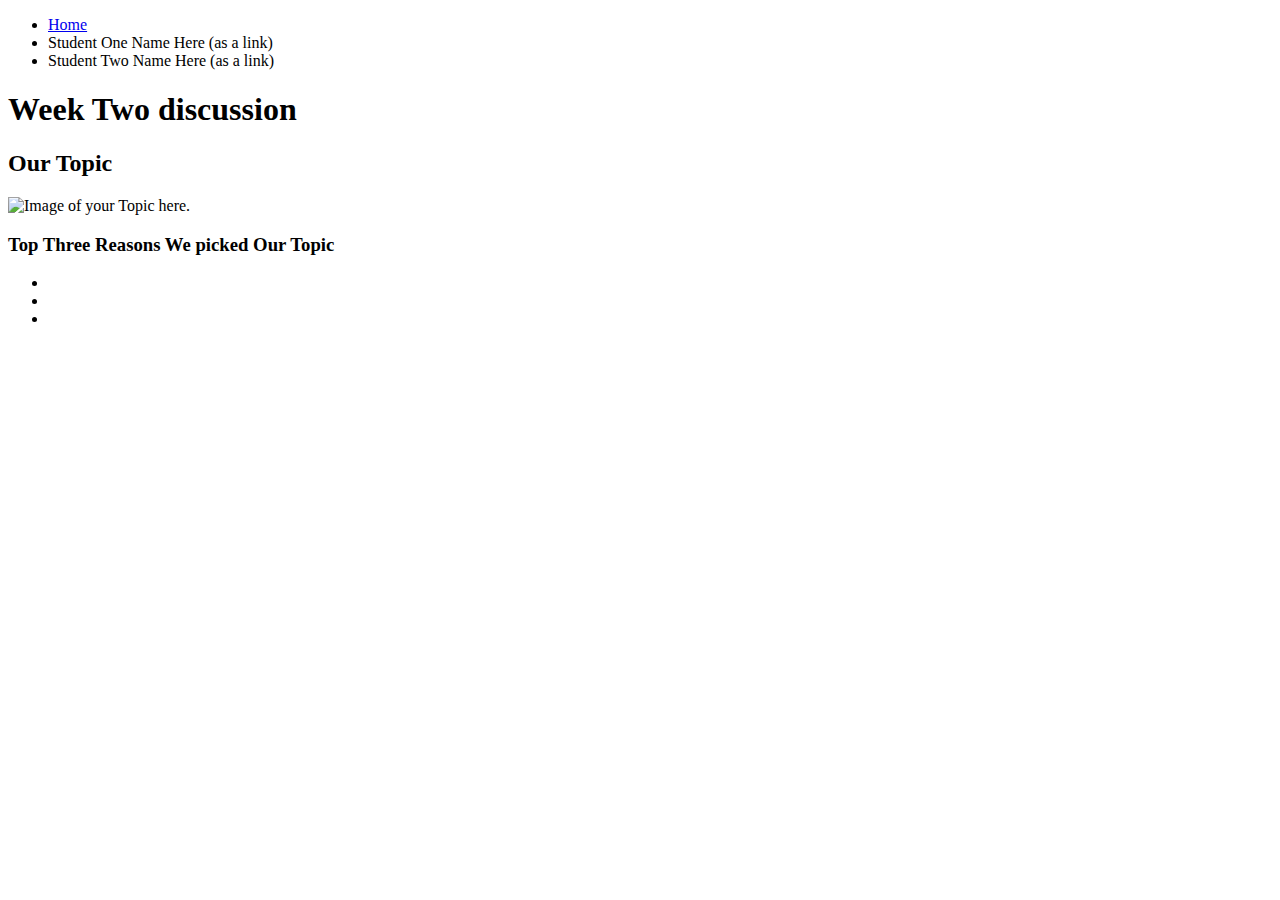
==== index.html @ 41506296 "Add files via upload" ====
<!DOCTYPE html>
<html lang="en">
<head>
    <meta charset="UTF-8">
    <meta http-equiv="X-UA-Compatible" content="IE=edge">
    <meta name="viewport" content="width=device-width, initial-scale=1.0">
    <!-- <link rel="stylesheet" href="css/html5reset.css"> -->
    <!-- <link rel="stylesheet" href="css/student1.css"> -->
    <!-- <link rel="stylesheet" href="css/student2.css"> -->
    <!-- <link rel="stylesheet" href="css/student3.css"> -->
    <title>Week 2 Discussion</title>
</head>
<body>
    <header>
        <nav>
            <ul>
                <li><a href = "index.html">Home</a></li>
                <li>Student One Name Here (as a link)</li>
                <li>Student Two Name Here (as a link)</li>
            </ul>
        </nav>
        <h1>Week Two discussion</h1>

    </header>
    
    <main>
        <h2> Our Topic</h2>
        <img src = "yourPicHere" width="200" alt = "Image of your Topic here.">

        <h3>Top Three Reasons We picked Our Topic</h3>
        <ul>
            <li></li>
            <li></li>
            <li></li>
        </ul>
    </main>
    
</body>
</html>
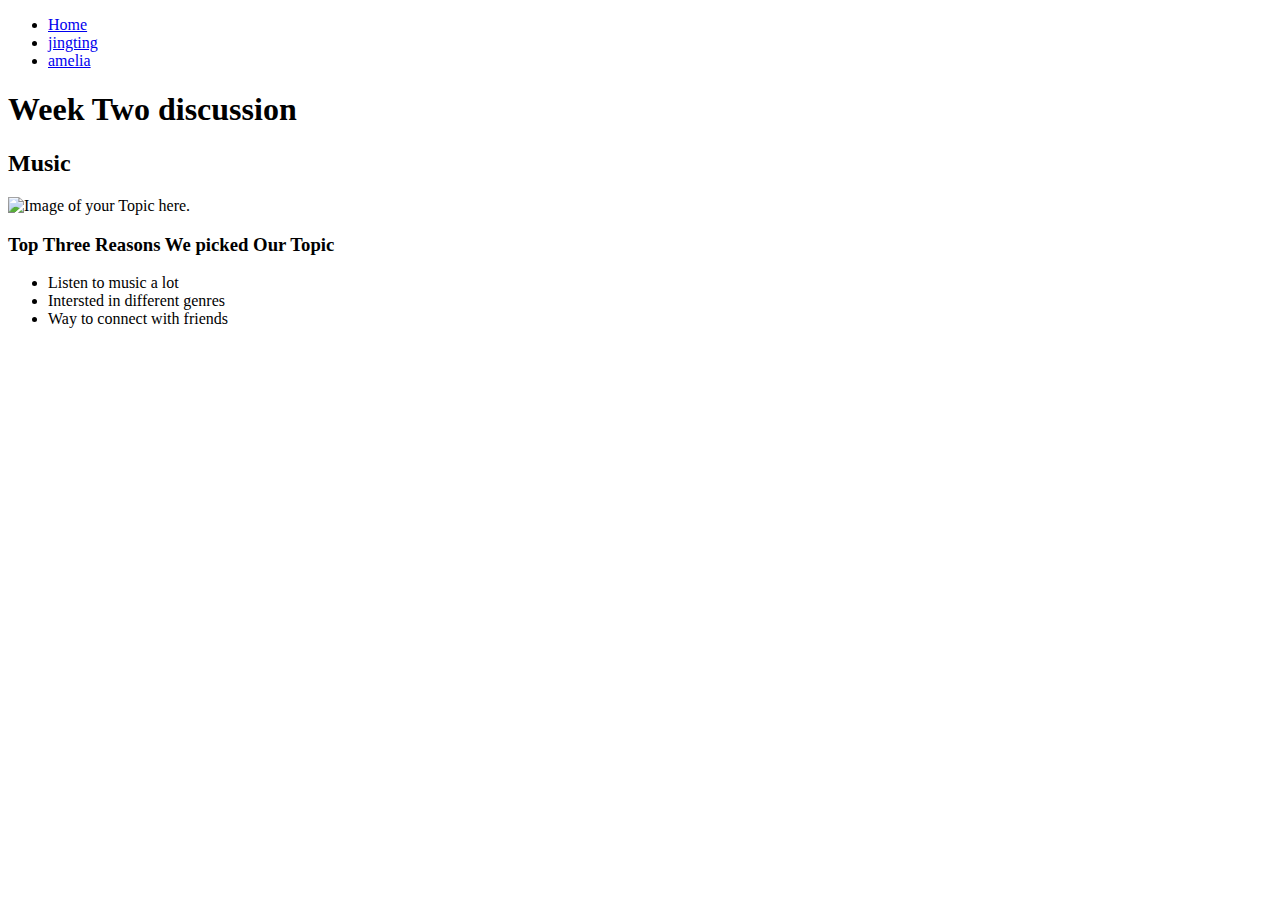
==== commit 276c2084: "Update index.html" ====
--- a/index.html
+++ b/index.html
@@ -15,8 +15,8 @@
         <nav>
             <ul>
                 <li><a href = "index.html">Home</a></li>
-                <li>Student One Name Here (as a link)</li>
-                <li>Student Two Name Here (as a link)</li>
+                <li><a href = "jingting.html">jingting</a></li>
+                <li><a href = "amelia.html">amelia</a></li>
             </ul>
         </nav>
         <h1>Week Two discussion</h1>
@@ -24,16 +24,16 @@
     </header>
     
     <main>
-        <h2> Our Topic</h2>
+        <h2> Music</h2>
         <img src = "yourPicHere" width="200" alt = "Image of your Topic here.">
 
         <h3>Top Three Reasons We picked Our Topic</h3>
         <ul>
-            <li></li>
-            <li></li>
-            <li></li>
+            <li>Listen to music a lot</li>
+            <li>Intersted in different genres</li>
+            <li>Way to connect with friends</li>
         </ul>
     </main>
     
 </body>
-</html>+</html>
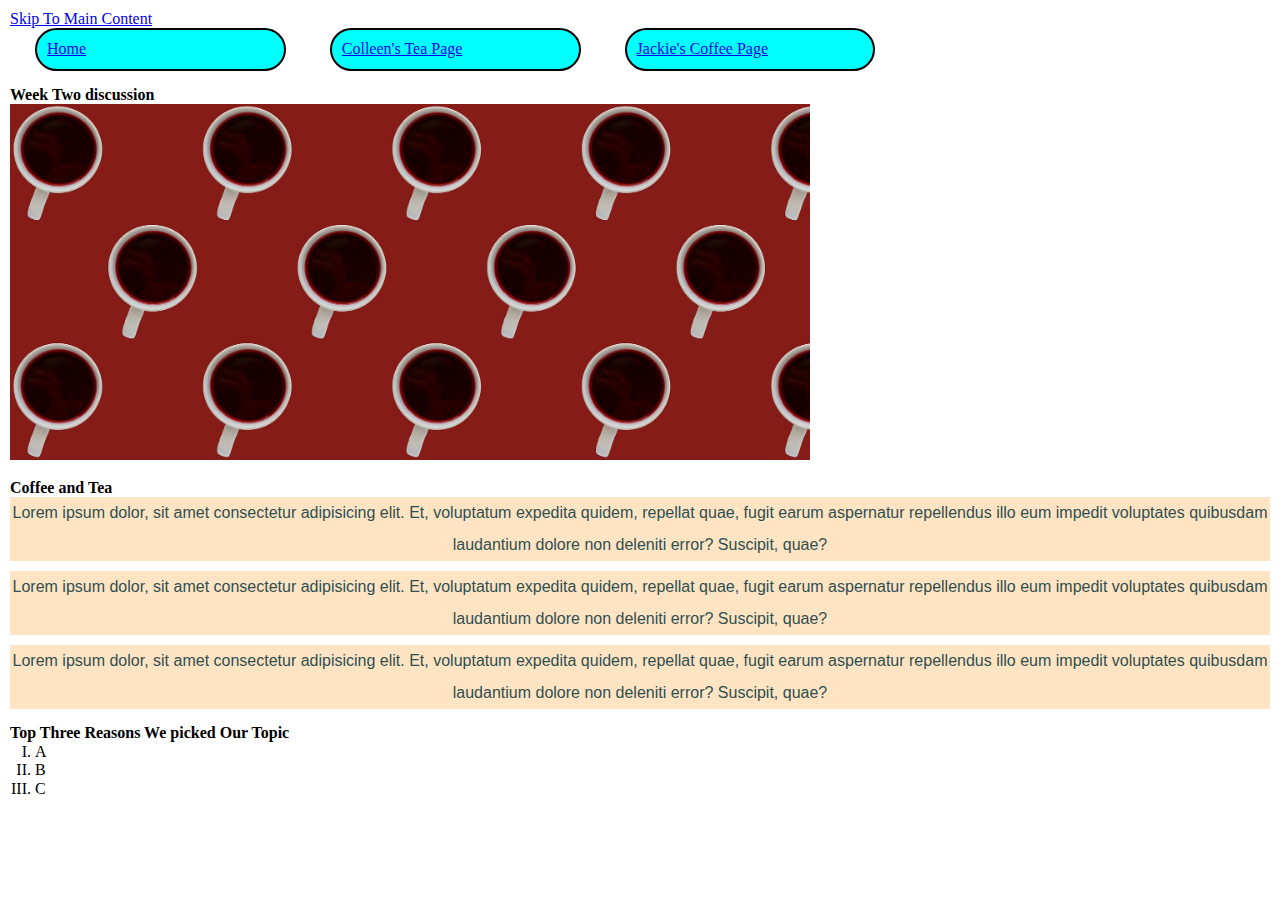
==== commit 2bf18bf7: "Add files via upload" ====
--- a/index.html
+++ b/index.html
@@ -4,36 +4,42 @@
     <meta charset="UTF-8">
     <meta http-equiv="X-UA-Compatible" content="IE=edge">
     <meta name="viewport" content="width=device-width, initial-scale=1.0">
-    <!-- <link rel="stylesheet" href="css/html5reset.css"> -->
-    <!-- <link rel="stylesheet" href="css/student1.css"> -->
-    <!-- <link rel="stylesheet" href="css/student2.css"> -->
+    <link rel="stylesheet" href="css/html5reset.css">
+    <link rel="stylesheet" href="css/student1.css">
+    <link rel="stylesheet" href="css/student2.css">
     <!-- <link rel="stylesheet" href="css/student3.css"> -->
     <title>Week 2 Discussion</title>
 </head>
 <body>
+    <a href="#main">Skip To Main Content</a>
+
     <header>
         <nav>
             <ul>
                 <li><a href = "index.html">Home</a></li>
-                <li><a href = "jingting.html">jingting</a></li>
-                <li><a href = "amelia.html">amelia</a></li>
+                <li><a href="colleen.html">Colleen's Tea Page</a></li>
+                <li><a href="jackie.html">Jackie's Coffee Page</a></li>
             </ul>
         </nav>
         <h1>Week Two discussion</h1>
+        <img src = "images/cover_image.jpg" width="800" alt = "">
+    </header>
 
-    </header>
-    
     <main>
-        <h2> Music</h2>
-        <img src = "yourPicHere" width="200" alt = "Image of your Topic here.">
-
+        <h2>Coffee and Tea</h2>
+        <p> Lorem ipsum dolor, sit amet consectetur adipisicing elit. Et, voluptatum expedita quidem, repellat quae, fugit earum aspernatur repellendus illo eum impedit voluptates quibusdam laudantium dolore non deleniti error? Suscipit, quae?
+        </p>
+        <p> Lorem ipsum dolor, sit amet consectetur adipisicing elit. Et, voluptatum expedita quidem, repellat quae, fugit earum aspernatur repellendus illo eum impedit voluptates quibusdam laudantium dolore non deleniti error? Suscipit, quae?
+        </p>
+        <p> Lorem ipsum dolor, sit amet consectetur adipisicing elit. Et, voluptatum expedita quidem, repellat quae, fugit earum aspernatur repellendus illo eum impedit voluptates quibusdam laudantium dolore non deleniti error? Suscipit, quae?
+        </p>
         <h3>Top Three Reasons We picked Our Topic</h3>
         <ul>
-            <li>Listen to music a lot</li>
-            <li>Intersted in different genres</li>
-            <li>Way to connect with friends</li>
+            <li>A</li>
+            <li>B</li>
+            <li>C</li>
         </ul>
     </main>
-    
+
 </body>
 </html>
--- a/css/student1.css
+++ b/css/student1.css
@@ -0,0 +1,59 @@
+body{
+    margin:5px;
+    padding:5px;
+    line-height:1.15;
+ }
+  
+ h1,h2, h3{
+    font-weight: bold;
+    margin-top:15px;
+  
+ }
+ ul li{
+    margin-left: 25px;
+    list-style-type: upper-roman;
+ }
+
+ nav li{
+    background-color: aqua;
+    border: 2px solid black;
+    border-radius: 25px;
+    display: inline-block;
+    padding: 10px;
+    width:18%;
+    margin-right: 15px;
+ }
+
+ .gallery{
+   display: grid;
+   grid-template-columns: 250px 250px 250px;
+   justify-content: center;
+   border: 5px dashed #000000;
+   width: 90%;
+ }
+
+ .gallery > img{
+   width: 250px;
+   height: 300px;
+ }
+
+ .gallery > img:nth-of-type(7){
+   grid-column: 1/3;
+ }
+
+ main img{
+    width: 24%;
+    box-sizing: border-box;
+    padding:15px;
+    border:6px dashed green;
+    margin:0;
+ }
+
+ p{
+    line-height:2;
+    font-family: 'Lucida Sans', 'Lucida Sans Regular', 'Lucida Grande', 'Lucida Sans Unicode', Geneva, Verdana, sans-serif;
+    color:darkslategray;
+    background-color: bisque;
+    margin-bottom: 10px;
+    text-align: center;
+ }
